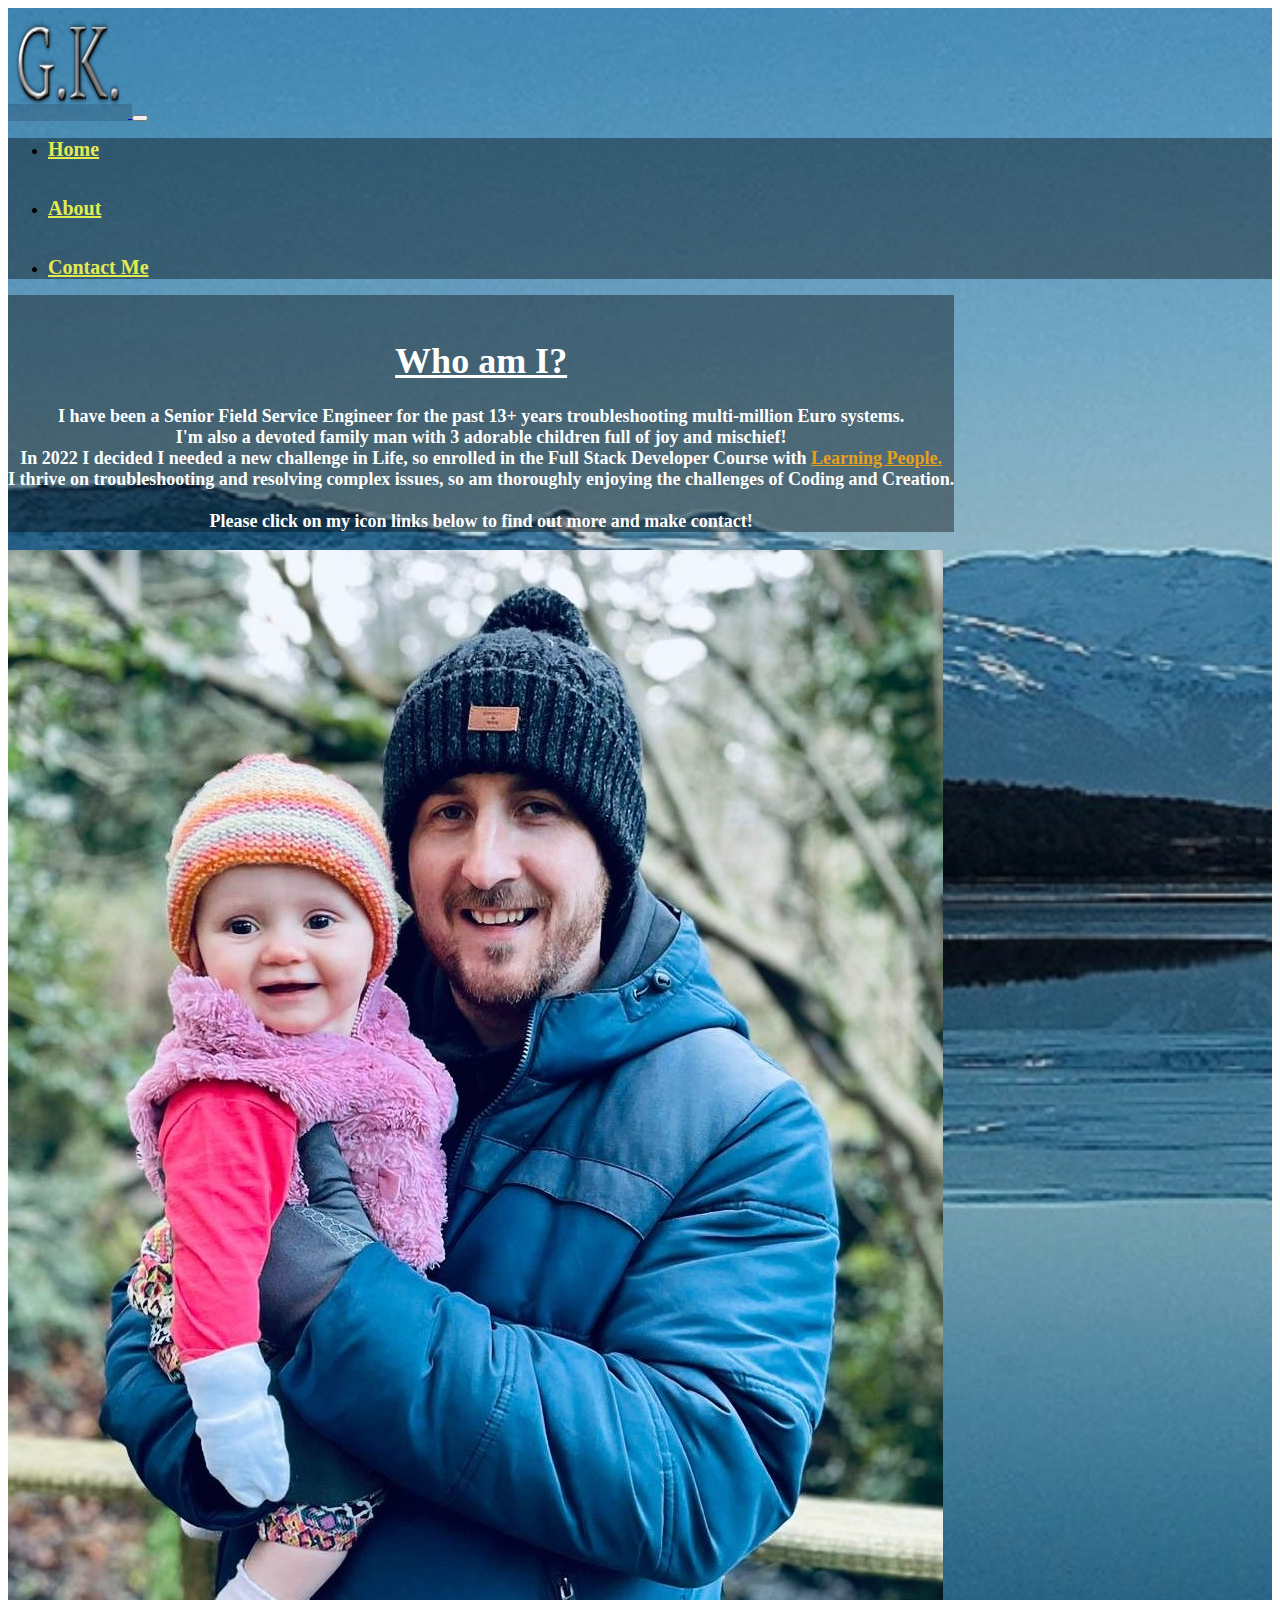
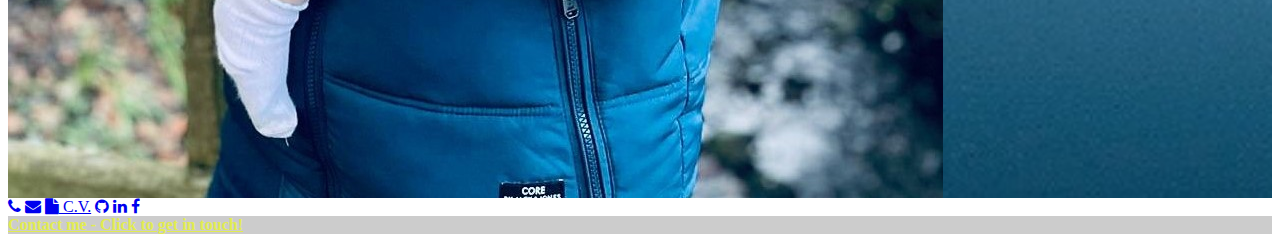
==== About.html @ 89c953f6 "testing display:flex on image iphone" ====
<!doctype html>
<html lang="en">

  <head>
    <meta charset="utf-8">
    <meta name="viewport" content="width=device-width, initial-scale=1"> <!--viewport Meta tag for responsiveness-->

    <!--Bootstrap CSS cdn link-->
    <link href="https://cdn.jsdelivr.net/npm/bootstrap@5.3.0-alpha1/dist/css/bootstrap.min.css" rel="stylesheet" integrity="sha384-GLhlTQ8iRABdZLl6O3oVMWSktQOp6b7In1Zl3/Jr59b6EGGoI1aFkw7cmDA6j6gD" crossorigin="anonymous">
    <link rel="stylesheet" href="./custom.css" type="text/css">
    <!-- Bootstrap Font Icon CSS -->
    <link rel="stylesheet" href="https://cdn.jsdelivr.net/npm/bootstrap-icons@1.5.0/font/bootstrap-icons.css">
    <!-- Font Awesome CSS -->
    <link rel="stylesheet" href="https://stackpath.bootstrapcdn.com/font-awesome/4.7.0/css/font-awesome.min.css">
    

    <title>Gareth Keys Personal Portfolio</title>

</head>


  <body>

    <div class="container-fluid d-flex bg-image">
      

<!--Side navbar setup med or higher switch from column to row -->
<div class="container-fluid d-flex flex-column flex-md-row">

    <nav class="navbar navbar-expand-md navbar-light d-flex flex-md-column">

      <a href="./index.html" style="background-color: rgba(10, 14, 17, 0.164);">
        <img src="./GKicon.png" alt="logo" width="120" height="110" /> <!--keep image ratio correct-->
    </a>
        <!--Button to toggle navbar button-->
        <button  
            class="navbar-toggler"
            type="button"
            data-bs-toggle="collapse"
            data-bs-target="#navbarSupportedContent"
            aria-controls="navbarSupportedContent"
            aria-expanded="false"
            aria-label="Toggle Navigation"
        >
            <span class="navbar-toggler-icon"></span>
        </button>


        <div class="collapse navbar-collapse w-100" id="navbarSupportedContent">
            <ul class="navbar-nav w-100 d-flex flex-md-column text-center text-end"> <!--Mobile first, so centered for smaller mobile then end/right for larger than med-->
                <li>
                    <a href="./index.html" class="nav-link btn-light" >Home</a> <!--1st navigation-->
                </li>
                <br/><br/>
                <li>
                    <a href="#" class="nav-link btn-light" aria-current="page">About</a> 
                </li>
                <br/><br/>
                <li>
                    <a href="./Contact.html" class="nav-link btn-light">Contact Me</a> 
                </li>
            </ul>

        </div>


    </nav>
    <main class="ps-0 ps-md-9 flex-gro-1"> <!--guidance from stackoverflow.com for image next to text in 2 columns with bootstrap-->
      <div class="row">

        <div class="col-md-7 py-5 px-5"> <!--added col-md-7 so columns responsive and merge into one column below 768px-->
          <!--mask added behind text to standout from background image-->
          <div class="mask text-light align-items-center flex-column" style="background-color: rgba(0, 0, 0, 0.384)"> 
          
            
              <br/>
              <h1>Who am I?</h1>
              <p class="m-5">I have been a Senior Field Service Engineer for the past 13+ years troubleshooting multi-million Euro systems. <br/>
                I'm also a devoted family man with 3 adorable children full of joy and mischief! <br/>
                In 2022 I decided I needed a new challenge in Life, 
                so enrolled in the Full Stack Developer Course with <a href="https://www.learningpeople.com/uk/" style="color: rgb(231, 160, 28)
                ;">Learning People.</a>  <br/>
                I thrive on troubleshooting and resolving complex issues, so am thoroughly enjoying the challenges of Coding and Creation. <br/><br/>
                Please click on my icon links below to find out more and make contact!</p>
            </div>
          </div>

        <div class="col-md-5 py-5 px-5"> <!--adjusted to col-md-5, so photo column smaller and responsive below 768px-->
          <img style=display:flex; src="./Myself.jpg" class="img-thumbnail" alt="...">
        </div>
      
    </div>
        </div>
     
    </main>
  </div>

<footer class="bg-dark text-center text-white">
    <!-- Grid container -->
    <div class="container p-4 pb-0">
      <!-- Section: Social media -->
      <section class="mb-4">
        
        <!-- Phone -->
        <a class="btn btn-outline-light btn-floating m-1" href="tel:+447767670789" role="button"
          ><i class="fa fa-phone"></i
        ></a>

          
        <!-- Email -->
        <a class="btn btn-outline-light btn-floating m-1" href="mailto:gareth.keys@gmail.com" role="button">
          <i class="fa fa-envelope"></i></a>

             <!-- Resume -->
             <a class="btn btn-outline-light btn-floating m-1" href="./CV_GarethKeys_Nov2022.doc" role="button"
             ><i class="fa fa-file"></i
           > C.V.</a>

             <!-- Github using font awesome-->
        <a class="btn btn-outline-light btn-floating m-1" href="https://github.com/GarethKeys" role="button"
        ><i class="fa fa-github"></i
      ></a>

          <!-- Linkedin -->
          <a class="btn btn-outline-light btn-floating m-1" href="https://www.linkedin.com/in/gareth-keys-a90b8799/" role="button" 
          ><i class="fa fa-linkedin"></i
        ></a>
  

        <!-- Facebook -->
        <a class="btn btn-outline-light btn-floating m-1" href="https://www.facebook.com/gareth.keys.9/" role="button"
          ><i class="fa fa-facebook-f"></i
        ></a>
      </section>
      <!-- Section: Social media -->
    </div>
    <!-- Grid container -->
  
    <!-- Copyright -->
    <div class="text-center p-3" style="background-color: rgba(0, 0, 0, 0.2);">
      
      <a href="mailto:gareth.keys@gmail.com"  style="color:rgb(226, 236, 80);font-weight: bold;">Contact me - Click to get in touch!</a>
    </div>
    <!-- Copyright -->
  </footer>

    <!--Bootstrap JS including popper  CDN link-->
    <script src="https://cdn.jsdelivr.net/npm/bootstrap@5.3.0-alpha1/dist/js/bootstrap.bundle.min.js" integrity="sha384-w76AqPfDkMBDXo30jS1Sgez6pr3x5MlQ1ZAGC+nuZB+EYdgRZgiwxhTBTkF7CXvN" crossorigin="anonymous"></script>

  </body>


</html>
---- custom.css ----
.bg-image{
 background-image: url(./Mountains.jpg);
  background-repeat: no-repeat;
  background-size:cover;

}


.navbar-expand-md .navbar-nav .nav-link{
  padding-right: initial; /* move nav items in line with icon on RHS*/
  color: rgb(226, 236, 80);
  font-weight: bold;
  font-size:  20px;
  text-align: center;
  
}


.collapse {
    background-color: rgba(0, 0, 0, 0.384);
}

.ps-0 {
  text-align: center;
  align-items: flex-start;
}

.img-thumbnail{
  height:fit-content;
}

.mask{
  padding-right:initial;
}
.form-label {
  display:block;
  font-weight:bolder;
  color: rgb(226, 236, 80);
  text-decoration: underline;
  
}

main{
  display:inline-block;
  font-weight:bold;
  font-size:large;
  color: white;
}

h2, h1, h4{
  text-decoration: underline;
  
}
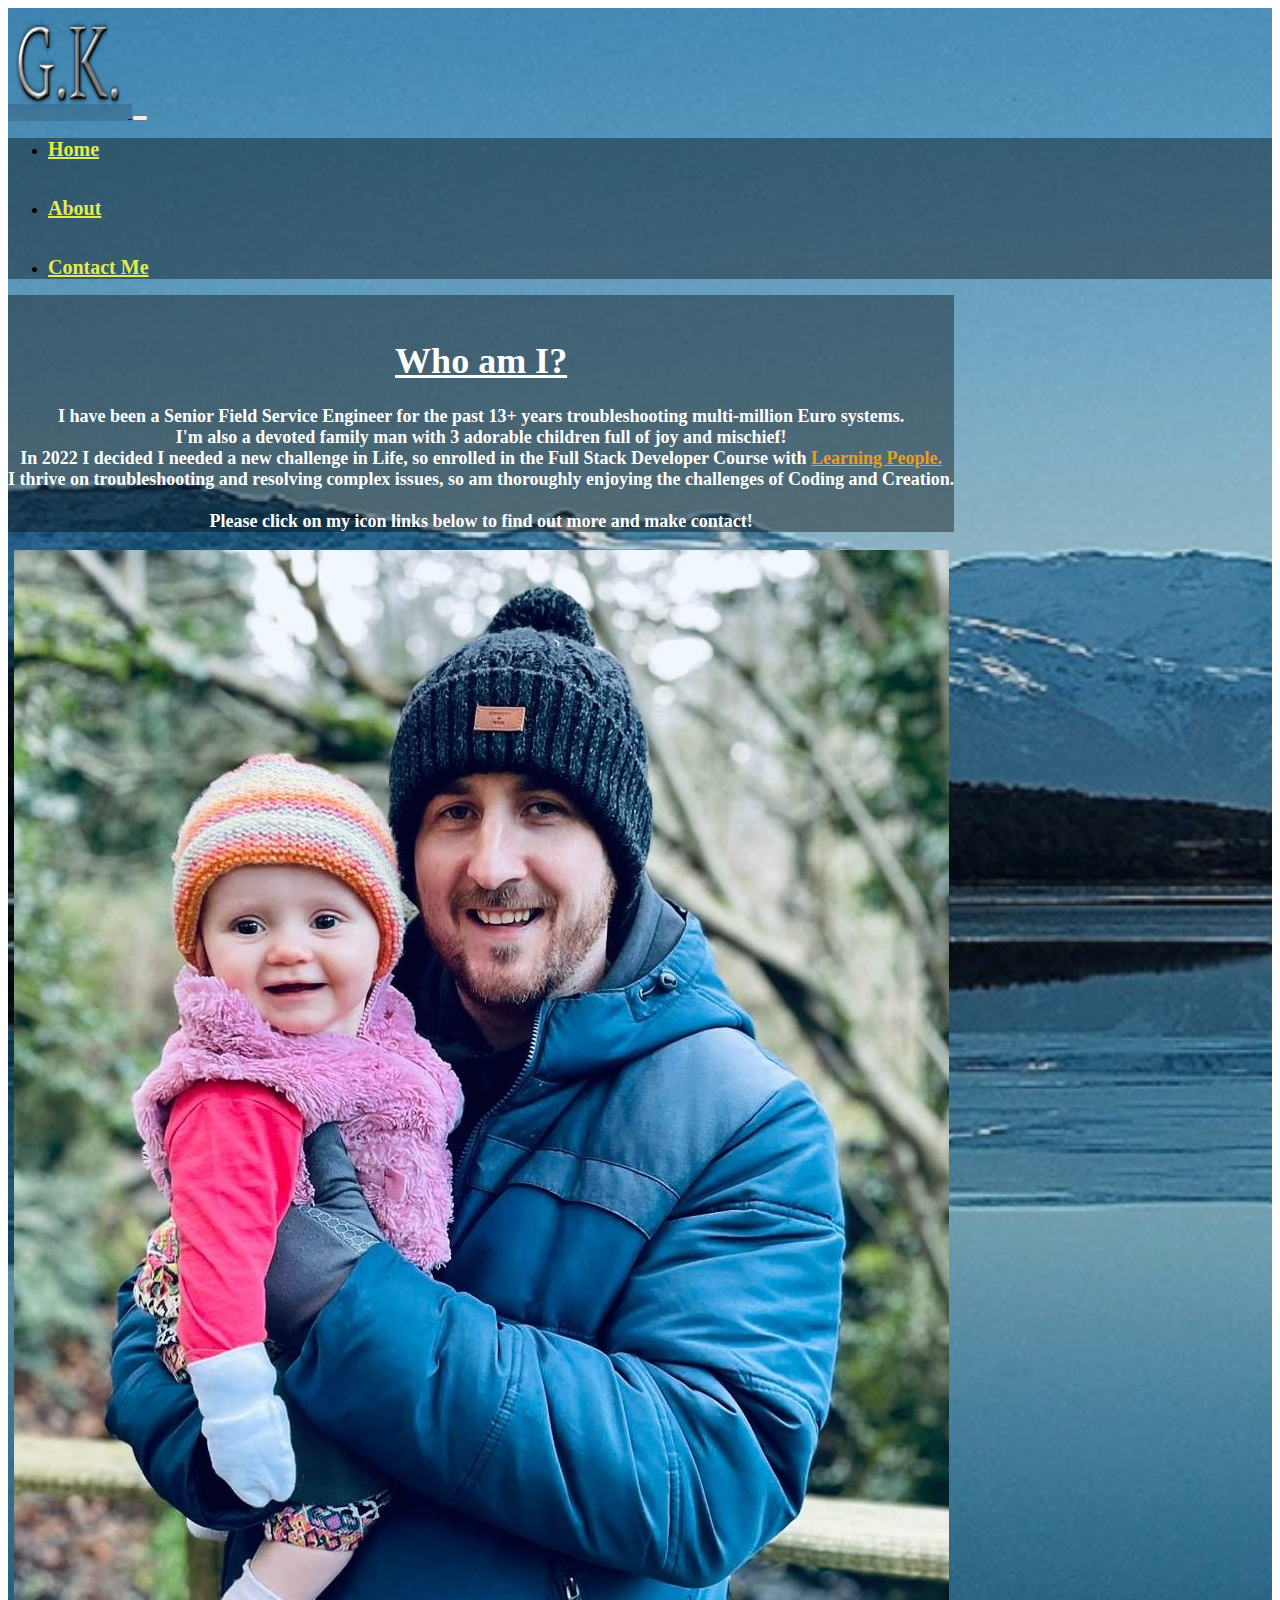
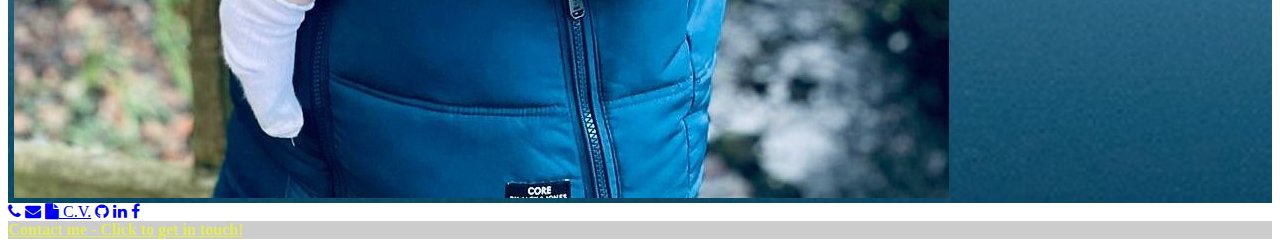
==== commit 3447f9a9: "removed style=display:flex on image to test" ====
--- a/About.html
+++ b/About.html
@@ -86,7 +86,7 @@
           </div>
 
         <div class="col-md-5 py-5 px-5"> <!--adjusted to col-md-5, so photo column smaller and responsive below 768px-->
-          <img style=display:flex; src="./Myself.jpg" class="img-thumbnail" alt="...">
+          <img src="./Myself.jpg" class="img-thumbnail" alt="...">
         </div>
       
     </div>
--- a/custom.css
+++ b/custom.css
@@ -24,11 +24,7 @@
 
 .ps-0 {
   text-align: center;
-  align-items: flex-start;
-}
-
-.img-thumbnail{
-  height:fit-content;
+  
 }
 
 .mask{
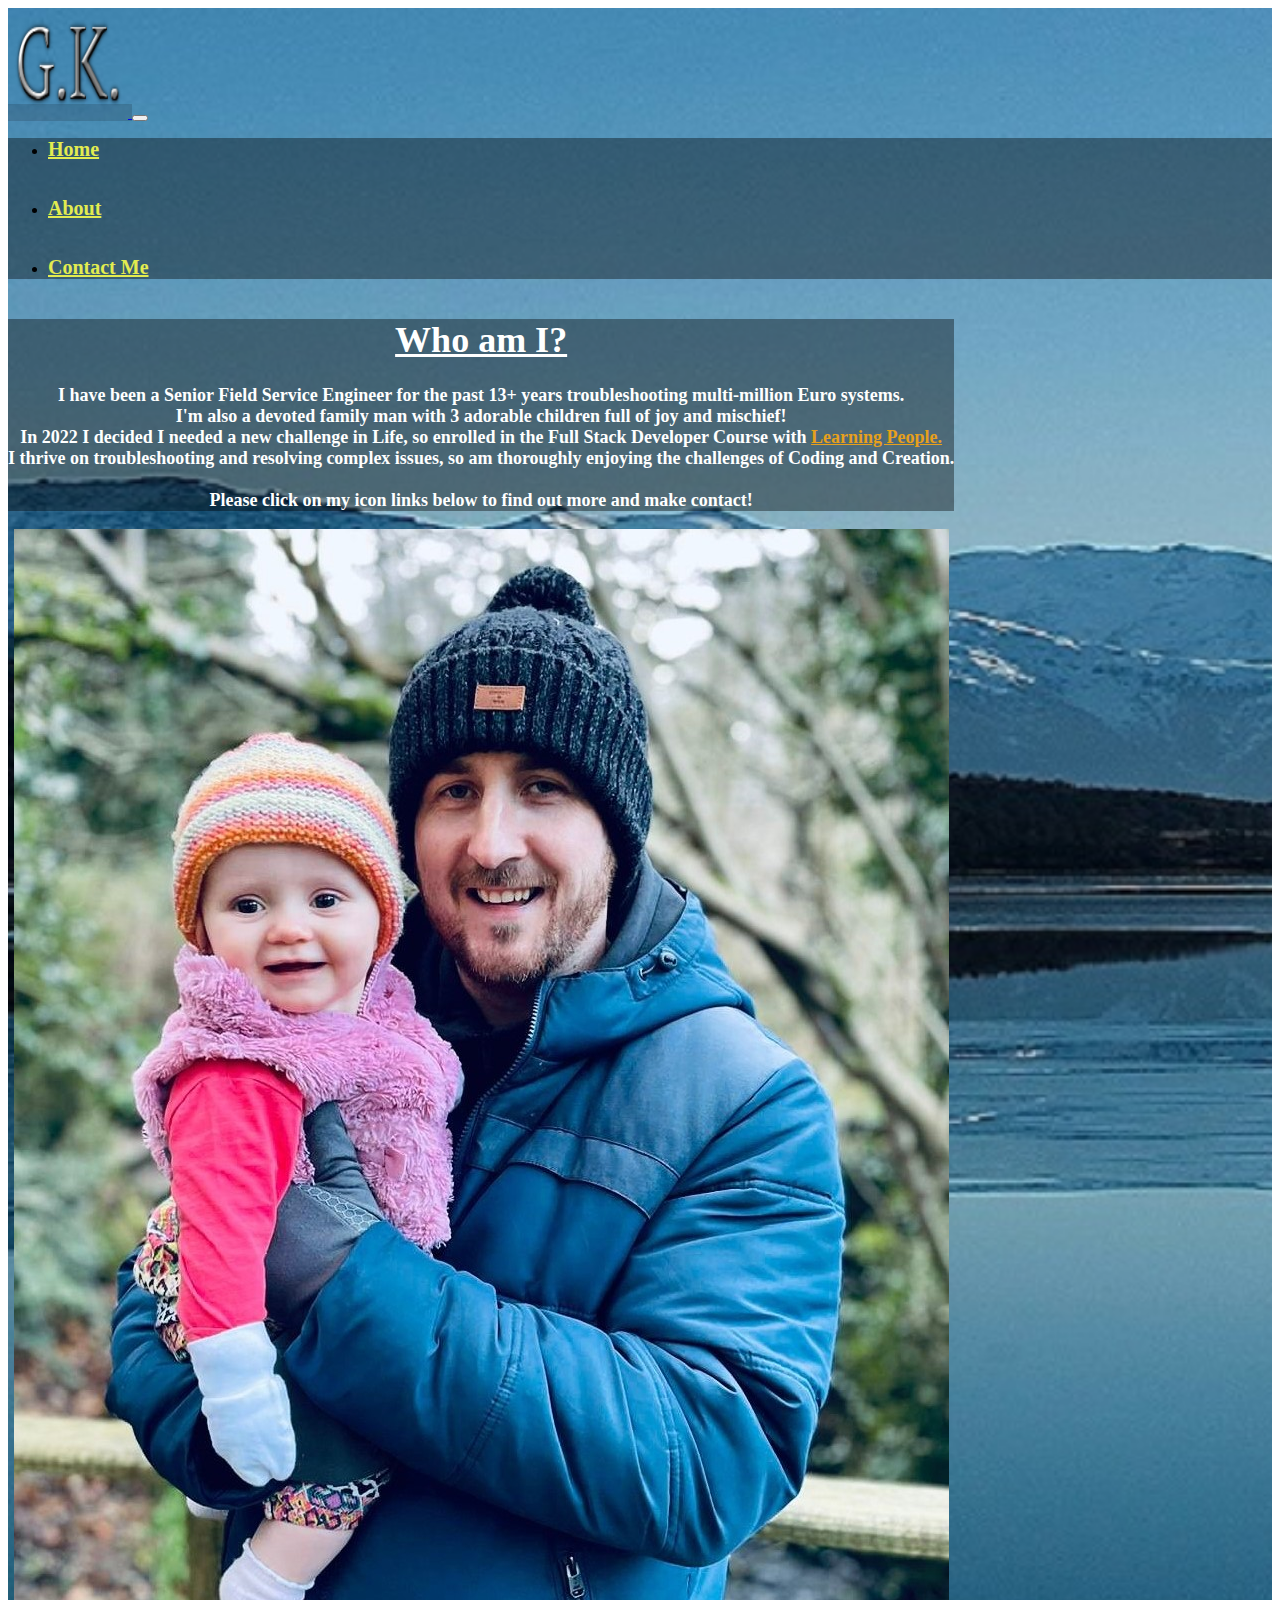
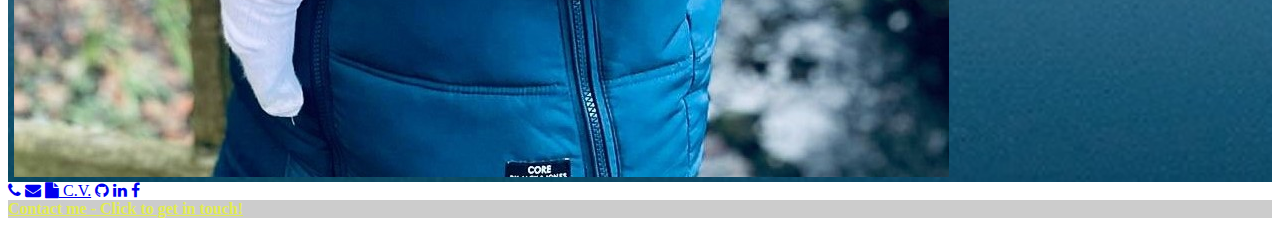
==== commit fbac1e5e: "Tidying folders in repo" ====
--- a/About.html
+++ b/About.html
@@ -72,8 +72,6 @@
           <!--mask added behind text to standout from background image-->
           <div class="mask text-light align-items-center flex-column" style="background-color: rgba(0, 0, 0, 0.384)"> 
           
-            
-              <br/>
               <h1>Who am I?</h1>
               <p class="m-5">I have been a Senior Field Service Engineer for the past 13+ years troubleshooting multi-million Euro systems. <br/>
                 I'm also a devoted family man with 3 adorable children full of joy and mischief! <br/>
--- a/custom.css
+++ b/custom.css
@@ -6,7 +6,6 @@
   background-size:cover;
 
 }
-
 
 .navbar-expand-md .navbar-nav .nav-link{
   padding-right: initial; /* move nav items in line with icon on RHS*/
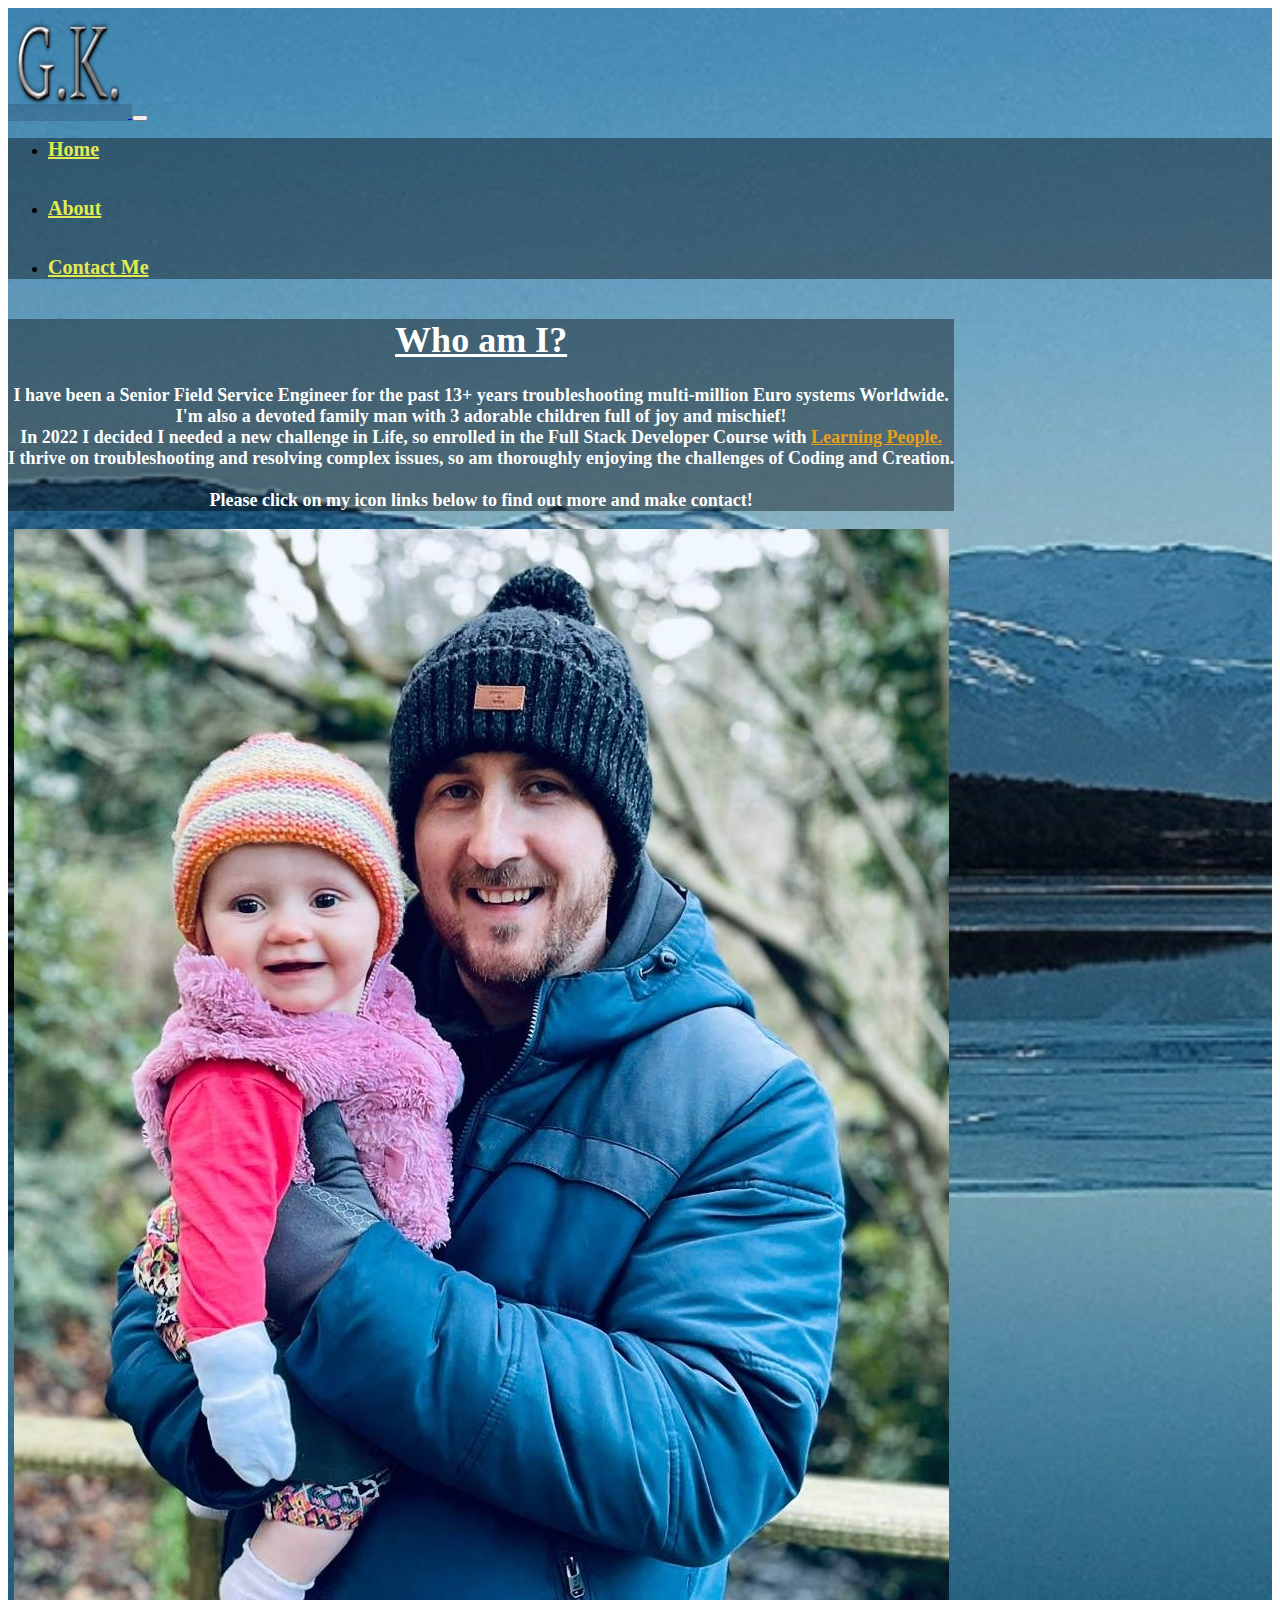
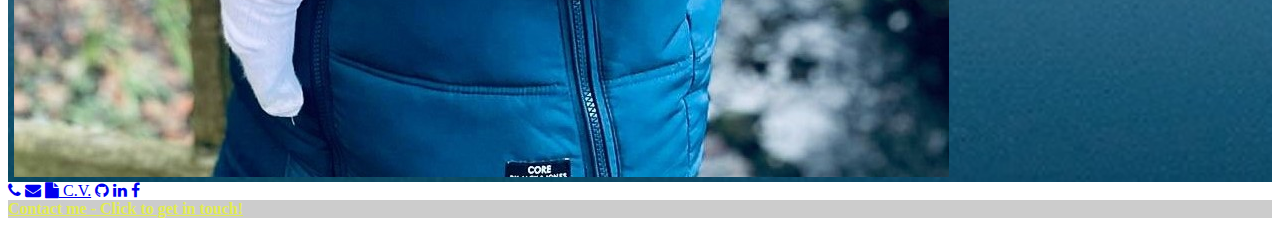
==== commit f0c2cd04: "Tidied up index.html code" ====
--- a/About.html
+++ b/About.html
@@ -7,7 +7,7 @@
 
     <!--Bootstrap CSS cdn link-->
     <link href="https://cdn.jsdelivr.net/npm/bootstrap@5.3.0-alpha1/dist/css/bootstrap.min.css" rel="stylesheet" integrity="sha384-GLhlTQ8iRABdZLl6O3oVMWSktQOp6b7In1Zl3/Jr59b6EGGoI1aFkw7cmDA6j6gD" crossorigin="anonymous">
-    <link rel="stylesheet" href="./custom.css" type="text/css">
+    <link rel="stylesheet" href="./css/custom.css" type="text/css">
     <!-- Bootstrap Font Icon CSS -->
     <link rel="stylesheet" href="https://cdn.jsdelivr.net/npm/bootstrap-icons@1.5.0/font/bootstrap-icons.css">
     <!-- Font Awesome CSS -->
@@ -30,7 +30,7 @@
     <nav class="navbar navbar-expand-md navbar-light d-flex flex-md-column">
 
       <a href="./index.html" style="background-color: rgba(10, 14, 17, 0.164);">
-        <img src="./GKicon.png" alt="logo" width="120" height="110" /> <!--keep image ratio correct-->
+        <img src="./images/gk icon.png" alt="logo" width="120" height="110" /> <!--keep image ratio correct-->
     </a>
         <!--Button to toggle navbar button-->
         <button  
@@ -73,7 +73,7 @@
           <div class="mask text-light align-items-center flex-column" style="background-color: rgba(0, 0, 0, 0.384)"> 
           
               <h1>Who am I?</h1>
-              <p class="m-5">I have been a Senior Field Service Engineer for the past 13+ years troubleshooting multi-million Euro systems. <br/>
+              <p class="m-5">I have been a Senior Field Service Engineer for the past 13+ years troubleshooting multi-million Euro systems Worldwide. <br/>
                 I'm also a devoted family man with 3 adorable children full of joy and mischief! <br/>
                 In 2022 I decided I needed a new challenge in Life, 
                 so enrolled in the Full Stack Developer Course with <a href="https://www.learningpeople.com/uk/" style="color: rgb(231, 160, 28)
@@ -84,7 +84,7 @@
           </div>
 
         <div class="col-md-5 py-5 px-5"> <!--adjusted to col-md-5, so photo column smaller and responsive below 768px-->
-          <img src="./Myself.jpg" class="img-thumbnail" alt="...">
+          <img src="./images/my photo.jpg" class="img-thumbnail" alt="...">
         </div>
       
     </div>
@@ -110,7 +110,7 @@
           <i class="fa fa-envelope"></i></a>
 
              <!-- Resume -->
-             <a class="btn btn-outline-light btn-floating m-1" href="./CV_GarethKeys_Nov2022.doc" role="button"
+             <a class="btn btn-outline-light btn-floating m-1" href="./documents/cv_garethkeys_nov2022.doc" role="button"
              ><i class="fa fa-file"></i
            > C.V.</a>
 
--- a/css/custom.css
+++ b/css/custom.css
@@ -0,0 +1,52 @@
+
+
+.bg-image{
+ background-image: url(../images/mountains.jpg);
+  background-repeat: no-repeat;
+  background-size:cover;
+
+}
+
+
+.navbar-expand-md .navbar-nav .nav-link{
+  padding-right: initial; /* move nav items in line with icon on RHS*/
+  color: rgb(226, 236, 80);
+  font-weight: bold;
+  font-size:  20px;
+  text-align: center;
+  
+}
+
+
+.collapse {
+    background-color: rgba(0, 0, 0, 0.384);
+}
+
+.ps-0 {
+  text-align: center;
+  
+}
+
+.mask{
+  padding-right:initial;
+}
+.form-label {
+  display:block;
+  font-weight:bolder;
+  color: rgb(226, 236, 80);
+  text-decoration: underline;
+  
+}
+
+main{
+  display:inline-block;
+  font-weight:bold;
+  font-size:large;
+  color: white;
+}
+
+h2, h1, h4{
+  text-decoration: underline;
+  
+}
+
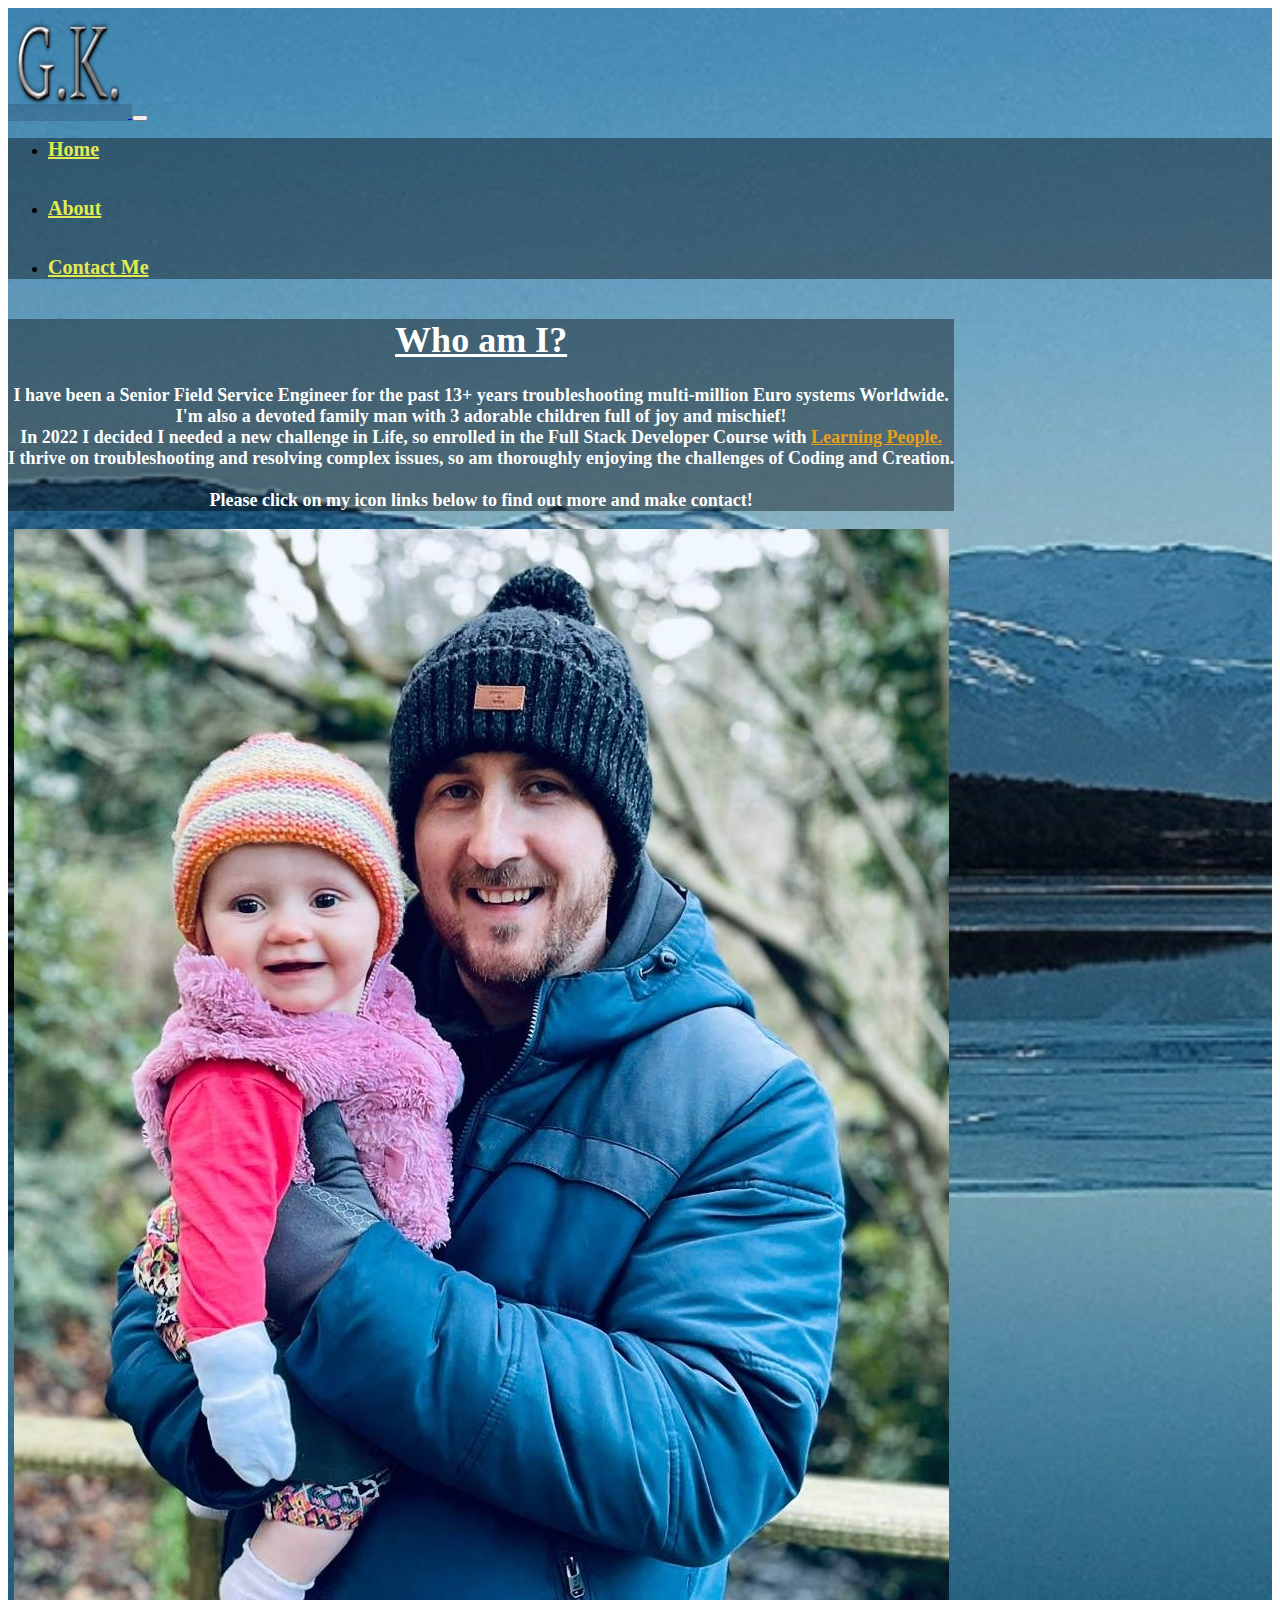
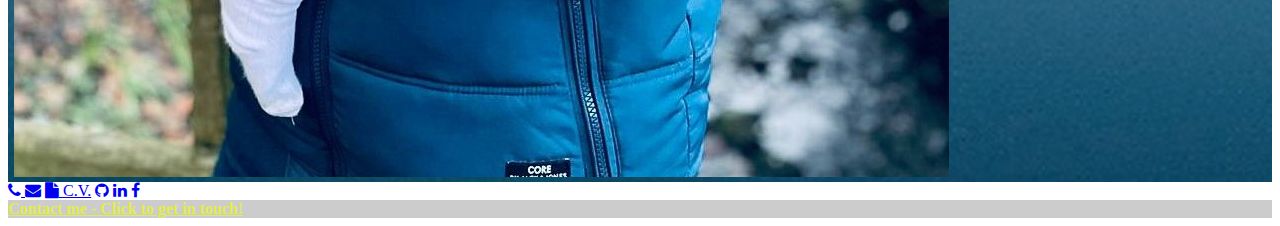
==== commit 985c5f84: "tidied index.html and about.html for congruency" ====
--- a/About.html
+++ b/About.html
@@ -12,27 +12,22 @@
     <link rel="stylesheet" href="https://cdn.jsdelivr.net/npm/bootstrap-icons@1.5.0/font/bootstrap-icons.css">
     <!-- Font Awesome CSS -->
     <link rel="stylesheet" href="https://stackpath.bootstrapcdn.com/font-awesome/4.7.0/css/font-awesome.min.css">
-    
 
     <title>Gareth Keys Personal Portfolio</title>
-
-</head>
-
+  </head>
 
   <body>
-
     <div class="container-fluid d-flex bg-image">
       
-
-<!--Side navbar setup med or higher switch from column to row -->
-<div class="container-fluid d-flex flex-column flex-md-row">
+    <!--Side navbar setup medium or higher switch from column to row -->
+    <div class="container-fluid d-flex flex-column flex-md-row">
 
     <nav class="navbar navbar-expand-md navbar-light d-flex flex-md-column">
 
       <a href="./index.html" style="background-color: rgba(10, 14, 17, 0.164);">
-        <img src="./images/gk icon.png" alt="logo" width="120" height="110" /> <!--keep image ratio correct-->
+        <img src="./images/gk icon.png" alt="logo" width="120" height="110" /> <!--keep image ratio correct for GK icon-->
     </a>
-        <!--Button to toggle navbar button-->
+        <!--Button to toggle navbar to button when less than 768px-->
         <button  
             class="navbar-toggler"
             type="button"
@@ -45,11 +40,10 @@
             <span class="navbar-toggler-icon"></span>
         </button>
 
-
         <div class="collapse navbar-collapse w-100" id="navbarSupportedContent">
-            <ul class="navbar-nav w-100 d-flex flex-md-column text-center text-end"> <!--Mobile first, so centered for smaller mobile then end/right for larger than med-->
+            <ul class="navbar-nav w-100 d-flex flex-md-column text-center text-end"> <!--mobile first, so centered for smaller mobile device then end/right for larger than medium-->
                 <li>
-                    <a href="./index.html" class="nav-link btn-light" >Home</a> <!--1st navigation-->
+                    <a href="./index.html" class="nav-link btn-light" >Home</a> <!--vertical navigation bar-->
                 </li>
                 <br/><br/>
                 <li>
@@ -62,13 +56,13 @@
             </ul>
 
         </div>
+    </nav>
 
-
-    </nav>
-    <main class="ps-0 ps-md-9 flex-gro-1"> <!--guidance from stackoverflow.com for image next to text in 2 columns with bootstrap-->
+    <main class="ps-0 ps-md-9 flex-gro-1"> <!--guidance taken from stackoverflow.com for image next to text in 2 columns with bootstrap-->
       <div class="row">
 
-        <div class="col-md-7 py-5 px-5"> <!--added col-md-7 so columns responsive and merge into one column below 768px-->
+        <div class="col-md-7 py-5 px-5"> <!--added col-md-7 so columns responsive and merge into one column when device below 768px-->
+
           <!--mask added behind text to standout from background image-->
           <div class="mask text-light align-items-center flex-column" style="background-color: rgba(0, 0, 0, 0.384)"> 
           
@@ -76,8 +70,8 @@
               <p class="m-5">I have been a Senior Field Service Engineer for the past 13+ years troubleshooting multi-million Euro systems Worldwide. <br/>
                 I'm also a devoted family man with 3 adorable children full of joy and mischief! <br/>
                 In 2022 I decided I needed a new challenge in Life, 
-                so enrolled in the Full Stack Developer Course with <a href="https://www.learningpeople.com/uk/" style="color: rgb(231, 160, 28)
-                ;">Learning People.</a>  <br/>
+                so enrolled in the Full Stack Developer Course with <a href="https://www.learningpeople.com/uk/" style="color: rgb(231, 160, 28);">
+                  Learning People.</a>  <br/>
                 I thrive on troubleshooting and resolving complex issues, so am thoroughly enjoying the challenges of Coding and Creation. <br/><br/>
                 Please click on my icon links below to find out more and make contact!</p>
             </div>
@@ -88,58 +82,51 @@
         </div>
       
     </div>
-        </div>
-     
+    </div>
     </main>
   </div>
 
 <footer class="bg-dark text-center text-white">
-    <!-- Grid container -->
+    <!-- grid container -->
     <div class="container p-4 pb-0">
-      <!-- Section: Social media -->
+      <!-- section: social media and contact options -->
       <section class="mb-4">
         
-        <!-- Phone -->
-        <a class="btn btn-outline-light btn-floating m-1" href="tel:+447767670789" role="button"
-          ><i class="fa fa-phone"></i
-        ></a>
-
+        <!-- phone -->
+        <a class="btn btn-outline-light btn-floating m-1" href="tel:+447767670789" role="button">
+          <i class="fa fa-phone"></i>
+        </a>
           
-        <!-- Email -->
+        <!-- email -->
         <a class="btn btn-outline-light btn-floating m-1" href="mailto:gareth.keys@gmail.com" role="button">
           <i class="fa fa-envelope"></i></a>
 
-             <!-- Resume -->
-             <a class="btn btn-outline-light btn-floating m-1" href="./documents/cv_garethkeys_nov2022.doc" role="button"
-             ><i class="fa fa-file"></i
-           > C.V.</a>
+        <!-- resume -->
+        <a class="btn btn-outline-light btn-floating m-1" href="./documents/cv_garethkeys_nov2022.doc" role="button">
+          <i class="fa fa-file"></i> C.V.</a>
 
-             <!-- Github using font awesome-->
-        <a class="btn btn-outline-light btn-floating m-1" href="https://github.com/GarethKeys" role="button"
-        ><i class="fa fa-github"></i
-      ></a>
+        <!-- Github using font awesome-->
+        <a class="btn btn-outline-light btn-floating m-1" href="https://github.com/GarethKeys" role="button">
+          <i class="fa fa-github"></i></a>
 
-          <!-- Linkedin -->
-          <a class="btn btn-outline-light btn-floating m-1" href="https://www.linkedin.com/in/gareth-keys-a90b8799/" role="button" 
-          ><i class="fa fa-linkedin"></i
-        ></a>
+        <!-- Linkedin -->
+        <a class="btn btn-outline-light btn-floating m-1" href="https://www.linkedin.com/in/gareth-keys-a90b8799/" role="button" >
+          <i class="fa fa-linkedin"></i></a>
   
-
         <!-- Facebook -->
-        <a class="btn btn-outline-light btn-floating m-1" href="https://www.facebook.com/gareth.keys.9/" role="button"
-          ><i class="fa fa-facebook-f"></i
-        ></a>
+        <a class="btn btn-outline-light btn-floating m-1" href="https://www.facebook.com/gareth.keys.9/" role="button">
+          <i class="fa fa-facebook-f"></i></a>
       </section>
-      <!-- Section: Social media -->
+      <!-- section: social media and contact options-->
     </div>
-    <!-- Grid container -->
+    <!-- grid container -->
   
-    <!-- Copyright -->
+    <!-- added extra contact me link -->
     <div class="text-center p-3" style="background-color: rgba(0, 0, 0, 0.2);">
       
       <a href="mailto:gareth.keys@gmail.com"  style="color:rgb(226, 236, 80);font-weight: bold;">Contact me - Click to get in touch!</a>
     </div>
-    <!-- Copyright -->
+    <!-- added extra contact me link -->
   </footer>
 
     <!--Bootstrap JS including popper  CDN link-->
@@ -147,5 +134,4 @@
 
   </body>
 
-
 </html>--- a/css/custom.css
+++ b/css/custom.css
@@ -1,12 +1,9 @@
-
 
 .bg-image{
  background-image: url(../images/mountains.jpg);
   background-repeat: no-repeat;
   background-size:cover;
-
 }
-
 
 .navbar-expand-md .navbar-nav .nav-link{
   padding-right: initial; /* move nav items in line with icon on RHS*/
@@ -14,9 +11,7 @@
   font-weight: bold;
   font-size:  20px;
   text-align: center;
-  
 }
-
 
 .collapse {
     background-color: rgba(0, 0, 0, 0.384);
@@ -24,18 +19,6 @@
 
 .ps-0 {
   text-align: center;
-  
-}
-
-.mask{
-  padding-right:initial;
-}
-.form-label {
-  display:block;
-  font-weight:bolder;
-  color: rgb(226, 236, 80);
-  text-decoration: underline;
-  
 }
 
 main{
@@ -45,8 +28,17 @@
   color: white;
 }
 
+.mask{
+  padding-right:initial;
+}
+
 h2, h1, h4{
   text-decoration: underline;
-  
 }
 
+.form-label {
+  display:block;
+  font-weight:bolder;
+  color: rgb(226, 236, 80);
+  text-decoration: underline;
+}